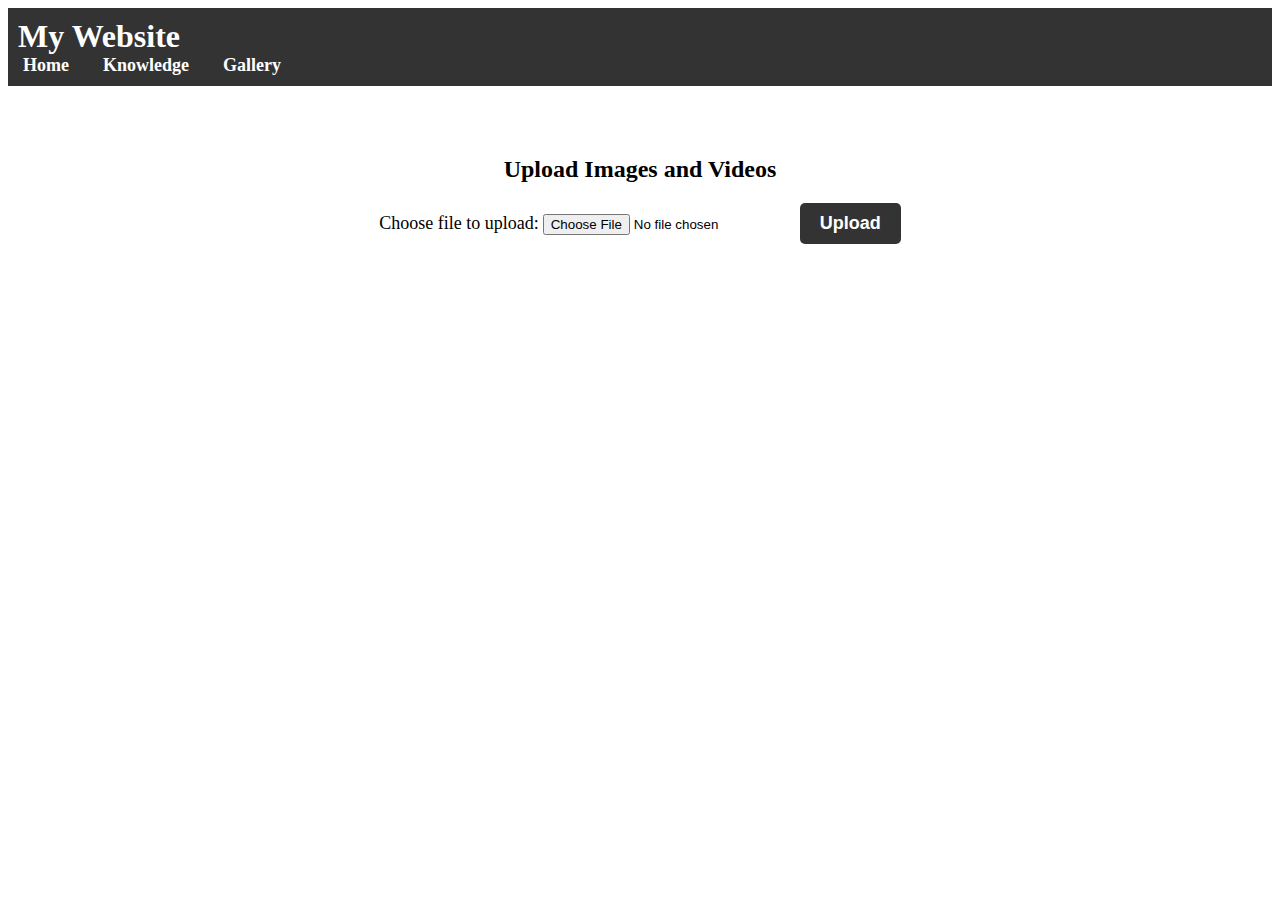
==== gallery.html @ adb53389 "Rename gallery to gallery.html" ====
<!DOCTYPE html>
<html>
<head>
	<title>Gallery | My Website</title>
	<style>
		header {
			background-color: #333;
			color: #fff;
			padding: 10px;
		}

		header h1 {
			margin: 0;
		}

		nav ul {
			list-style: none;
			margin: 0;
			padding: 0;
		}

		nav li {
			display: inline-block;
			margin-right: 20px;
		}

		nav li:last-child {
			margin-right: 0;
		}

		nav a {
			color: #fff;
			text-decoration: none;
			font-weight: bold;
			font-size: 18px;
			padding: 5px;
			transition: all 0.3s ease;
		}

		nav a:hover {
			background-color: #fff;
			color: #333;
		}

		.gallery {
			display: grid;
			grid-template-columns: repeat(auto-fit, minmax(250px, 1fr));
			grid-gap: 20px;
		}

		.gallery img, .gallery video {
			width: 100%;
			height: auto;
			border-radius: 5px;
			box-shadow: 0 0 5px rgba(0,0,0,0.3);
			transition: all 0.3s ease;
		}

		.gallery img:hover, .gallery video:hover {
			transform: scale(1.1);
		}

		.upload-form {
			display: flex;
			flex-direction: column;
			align-items: center;
			margin: 50px auto;
		}

		.upload-form label {
			font-size: 18px;
			margin-bottom: 10px;
		}

		.upload-form input[type="file"] {
			margin-bottom: 20px;
		}

		.upload-form button {
			background-color: #333;
			color: #fff;
			padding: 10px 20px;
			border: none;
			border-radius: 5px;
			font-size: 18px;
			font-weight: bold;
			cursor: pointer;
			transition: all 0.3s ease;
		}

		.upload-form button:hover {
			background-color: #fff;
			color: #333;
		}
	</style>
</head>
<body>
	<header>
		<h1>My Website</h1>
		<nav>
			<ul>
				<li><a href="index.html">Home</a></li>
				<li><a href="knowledge.html">Knowledge</a></li>
				<li><a href="gallery.html">Gallery</a></li>
			</ul>
		</nav>
	</header>
	<main>
		<section class="upload-form">
			<h2>Upload Images and Videos</h2>
			<form action="upload.php" method="POST" enctype="multipart/form-data">
				<label for="file-upload">Choose file to upload:</label>
				<input type="file" name="file-upload" id="file-upload">
				<button type="submit" name="submit">Upload</button>
			</form>
		</section>
		<section class="gallery">
			<?php
				$dir = "uploads/";
				$
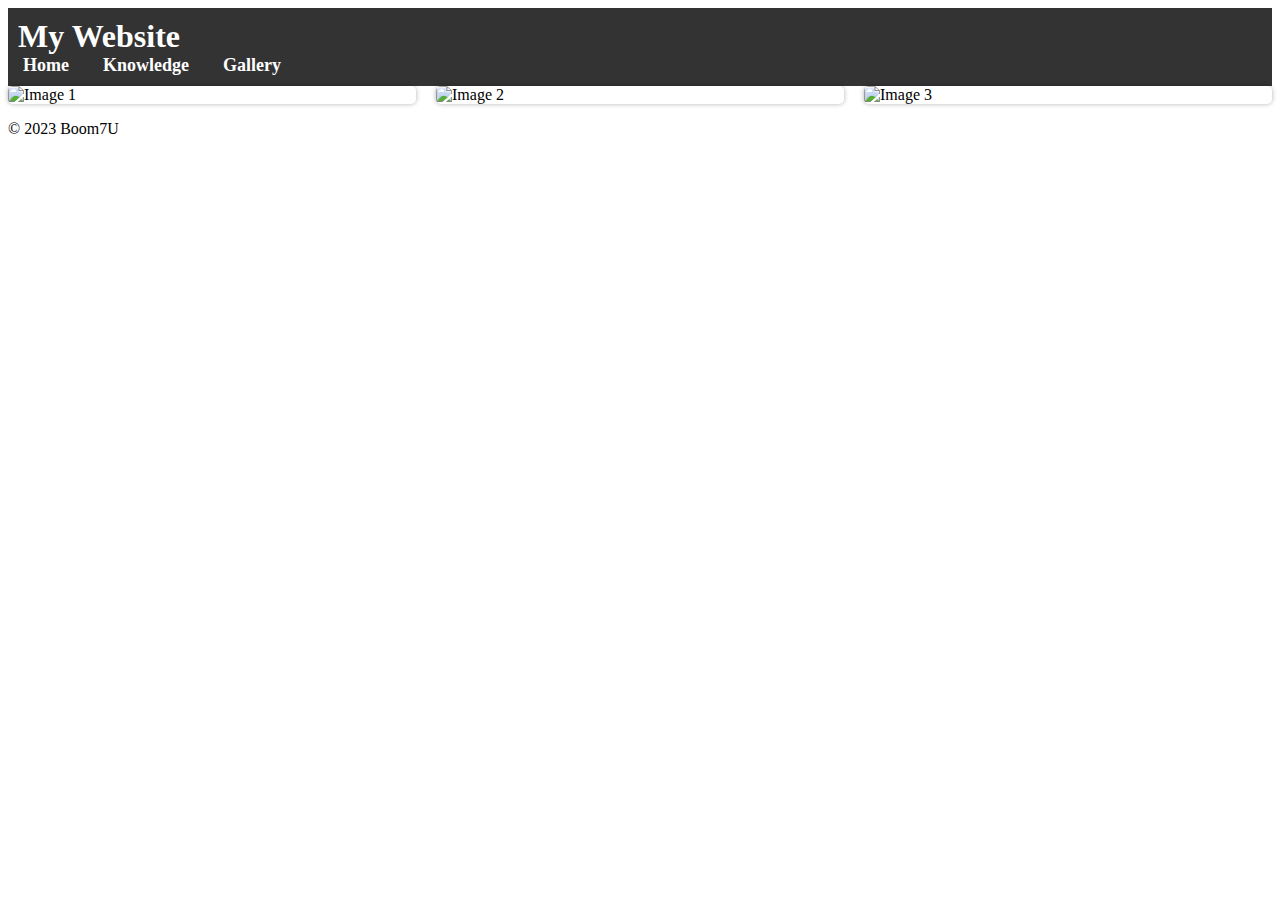
==== commit 02edeec3: "Update gallery.html" ====
--- a/gallery.html
+++ b/gallery.html
@@ -1,7 +1,7 @@
 <!DOCTYPE html>
 <html>
 <head>
-	<title>Gallery | My Website</title>
+	<title>Images | My Website</title>
 	<style>
 		header {
 			background-color: #333;
@@ -48,7 +48,7 @@
 			grid-gap: 20px;
 		}
 
-		.gallery img, .gallery video {
+		.gallery img {
 			width: 100%;
 			height: auto;
 			border-radius: 5px;
@@ -56,41 +56,8 @@
 			transition: all 0.3s ease;
 		}
 
-		.gallery img:hover, .gallery video:hover {
+		.gallery img:hover {
 			transform: scale(1.1);
-		}
-
-		.upload-form {
-			display: flex;
-			flex-direction: column;
-			align-items: center;
-			margin: 50px auto;
-		}
-
-		.upload-form label {
-			font-size: 18px;
-			margin-bottom: 10px;
-		}
-
-		.upload-form input[type="file"] {
-			margin-bottom: 20px;
-		}
-
-		.upload-form button {
-			background-color: #333;
-			color: #fff;
-			padding: 10px 20px;
-			border: none;
-			border-radius: 5px;
-			font-size: 18px;
-			font-weight: bold;
-			cursor: pointer;
-			transition: all 0.3s ease;
-		}
-
-		.upload-form button:hover {
-			background-color: #fff;
-			color: #333;
 		}
 	</style>
 </head>
@@ -106,15 +73,14 @@
 		</nav>
 	</header>
 	<main>
-		<section class="upload-form">
-			<h2>Upload Images and Videos</h2>
-			<form action="upload.php" method="POST" enctype="multipart/form-data">
-				<label for="file-upload">Choose file to upload:</label>
-				<input type="file" name="file-upload" id="file-upload">
-				<button type="submit" name="submit">Upload</button>
-			</form>
+		<section class="gallery">
+			<img src="image1.jpg" alt="Image 1">
+			<img src="image2.jpg" alt="Image 2">
+			<img src="image3.jpg" alt="Image 3">
 		</section>
-		<section class="gallery">
-			<?php
-				$dir = "uploads/";
-				$
+	</main>
+	<footer>
+		<p>&copy; 2023 Boom7U</p>
+	</footer>
+</body>
+</html>
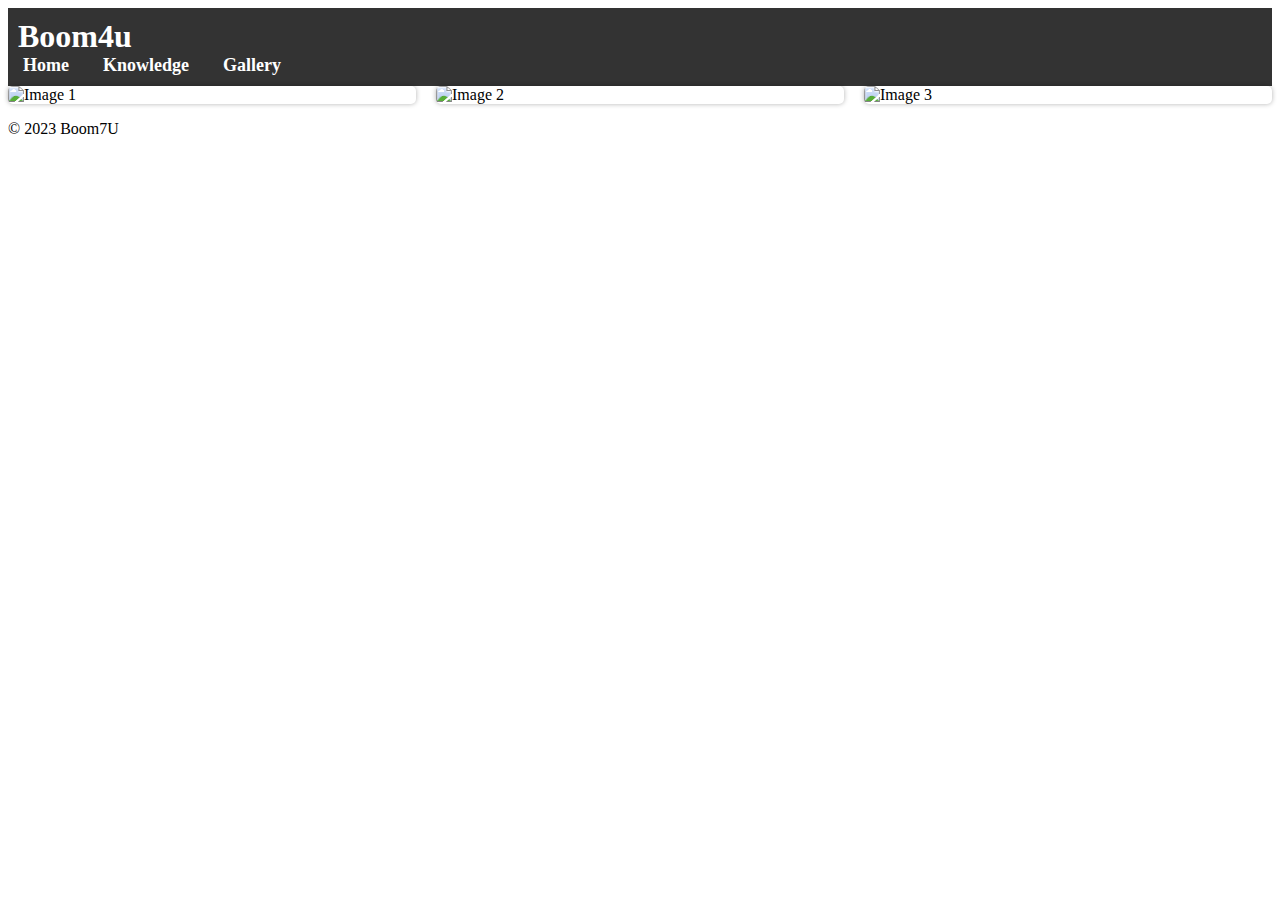
==== commit 3089d38c: "Update gallery.html" ====
--- a/gallery.html
+++ b/gallery.html
@@ -1,7 +1,7 @@
 <!DOCTYPE html>
 <html>
 <head>
-	<title>Images | My Website</title>
+	<title>Images | Boom4u</title>
 	<style>
 		header {
 			background-color: #333;
@@ -63,7 +63,7 @@
 </head>
 <body>
 	<header>
-		<h1>My Website</h1>
+		<h1>Boom4u</h1>
 		<nav>
 			<ul>
 				<li><a href="index.html">Home</a></li>
